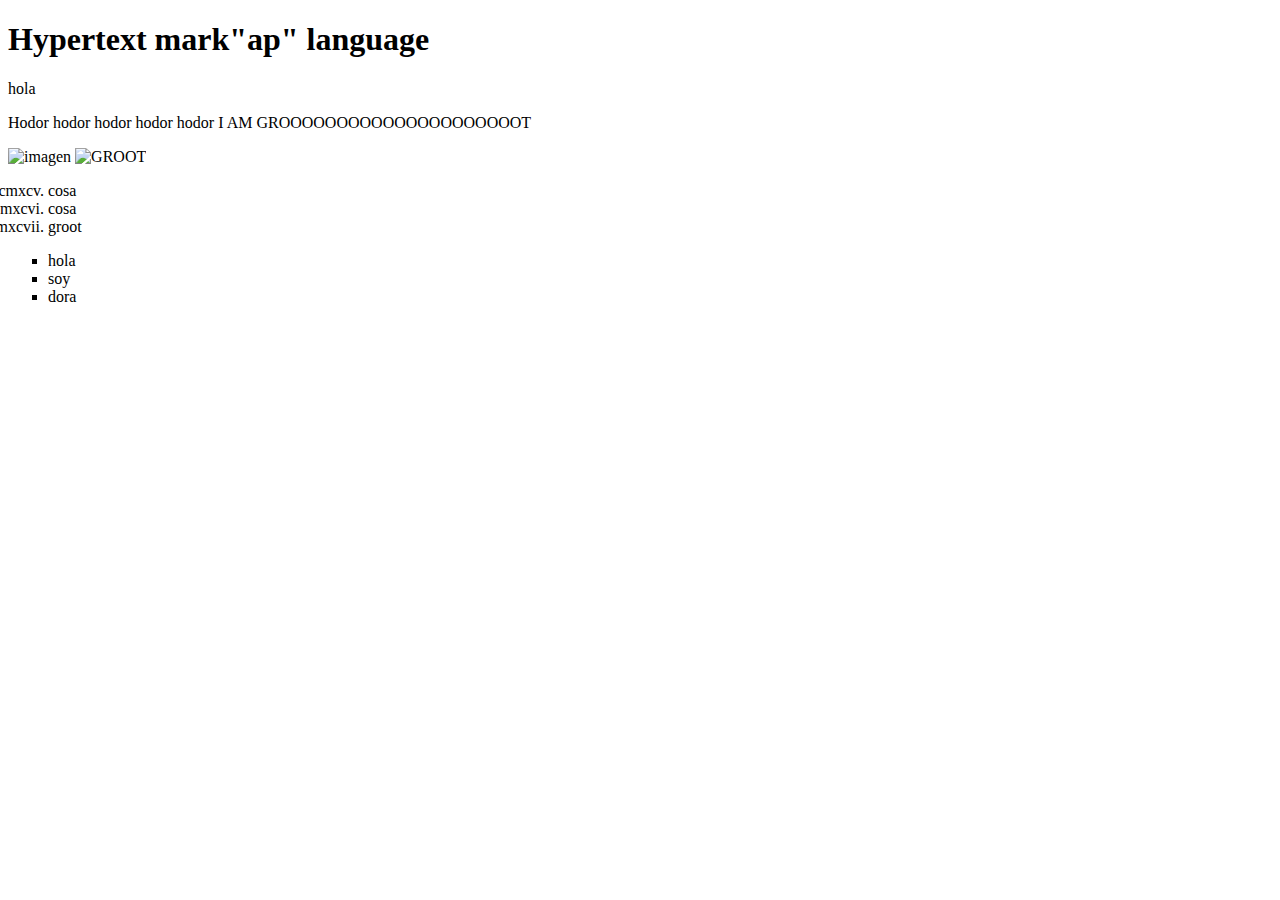
==== index.html @ c52c1794 "tercera clase" ====
<!DOCTYPE html>
<html lang="en">
<head>
    <meta charset="UTF-8">
    <meta http-equiv="X-UA-Compatible" content="IE=edge">
    <meta name="viewport" content="width=device-width, initial-scale=1.0">
    <title>Document</title>
</head>
<body>
    <header>
        <h1> Hypertext mark"ap" language</h1>
        <h15> hola</h15>
        <p>Hodor hodor hodor hodor hodor  I AM GROOOOOOOOOOOOOOOOOOOOOT</p>
        <img src="https://www.lavanguardia.com/files/og_thumbnail/uploads/2016/05/23/5fa2cfdbc6c97.jpeg" alt="imagen" width="20%">
        <img src="https://www.infobae.com/new-resizer/U3wGpmCaDozEIaa50G_mXibvVbY=/1200x628/filters:format(webp):quality(85)//cloudfront-us-east-1.images.arcpublishing.com/infobae/ERIKWO2DQRCA7NCMH72NBMMBGU.jpg" alt="GROOT" width="20%">
        <ol type="i" start="995">
            <li>cosa</li>
            <li>cosa</li>
            <li>groot</li>
        </ol>
        <ul type="square"> 
            <li>hola</li>
            <li>soy</li>
            <li>dora</li>
        </ul>
    </header>
    <main></main>
    <footer></footer>

</body>
</html>
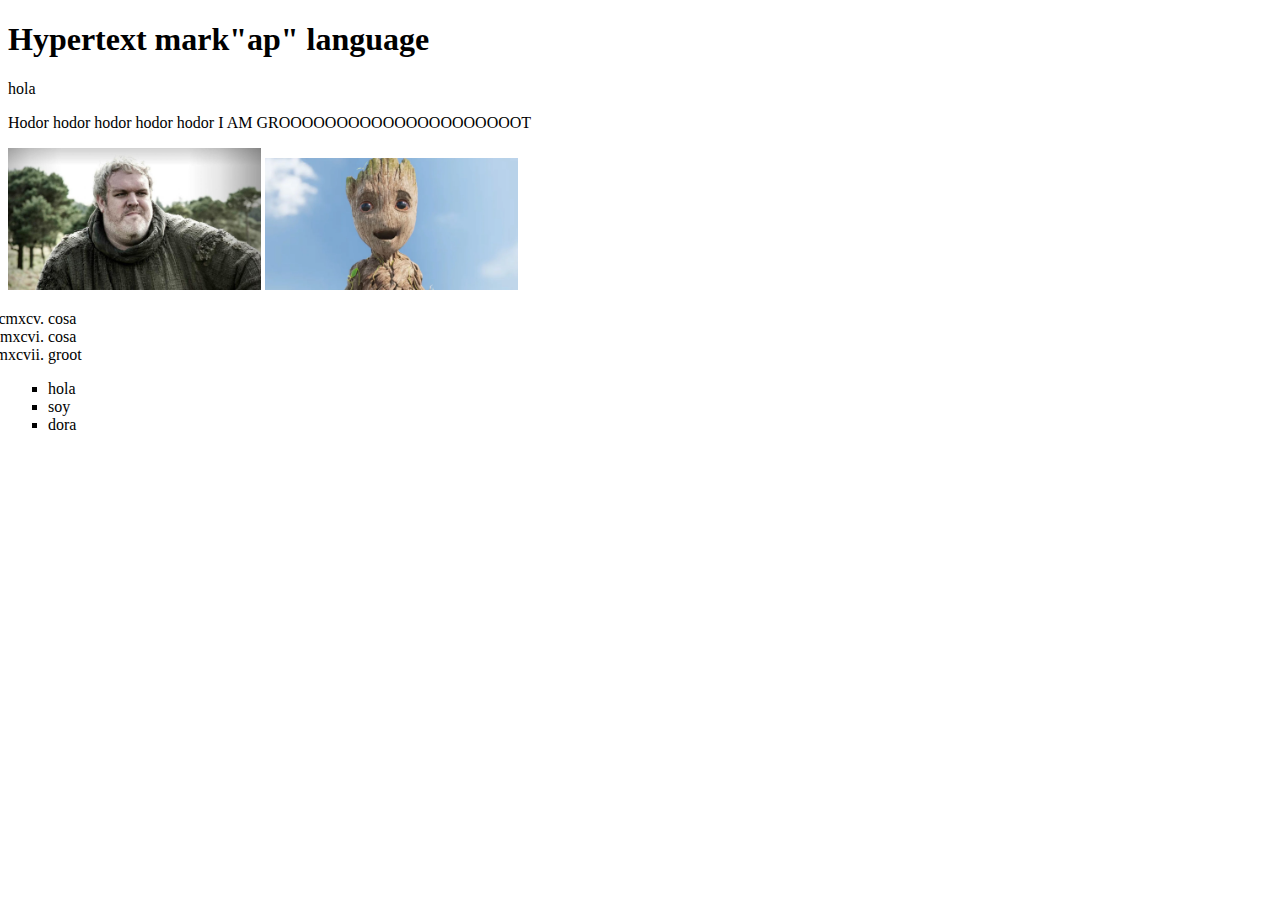
==== commit 231f269d: "Update index.html" ====
--- a/index.html
+++ b/index.html
@@ -11,8 +11,8 @@
         <h1> Hypertext mark"ap" language</h1>
         <h15> hola</h15>
         <p>Hodor hodor hodor hodor hodor  I AM GROOOOOOOOOOOOOOOOOOOOOT</p>
-        <img src="https://www.lavanguardia.com/files/og_thumbnail/uploads/2016/05/23/5fa2cfdbc6c97.jpeg" alt="imagen" width="20%">
-        <img src="https://www.infobae.com/new-resizer/U3wGpmCaDozEIaa50G_mXibvVbY=/1200x628/filters:format(webp):quality(85)//cloudfront-us-east-1.images.arcpublishing.com/infobae/ERIKWO2DQRCA7NCMH72NBMMBGU.jpg" alt="GROOT" width="20%">
+        <img src="imgs/hodor.jpeg" alt="imagen" width="20%">
+        <img src="imgs/groot.webp" alt="GROOT" width="20%">
         <ol type="i" start="995">
             <li>cosa</li>
             <li>cosa</li>
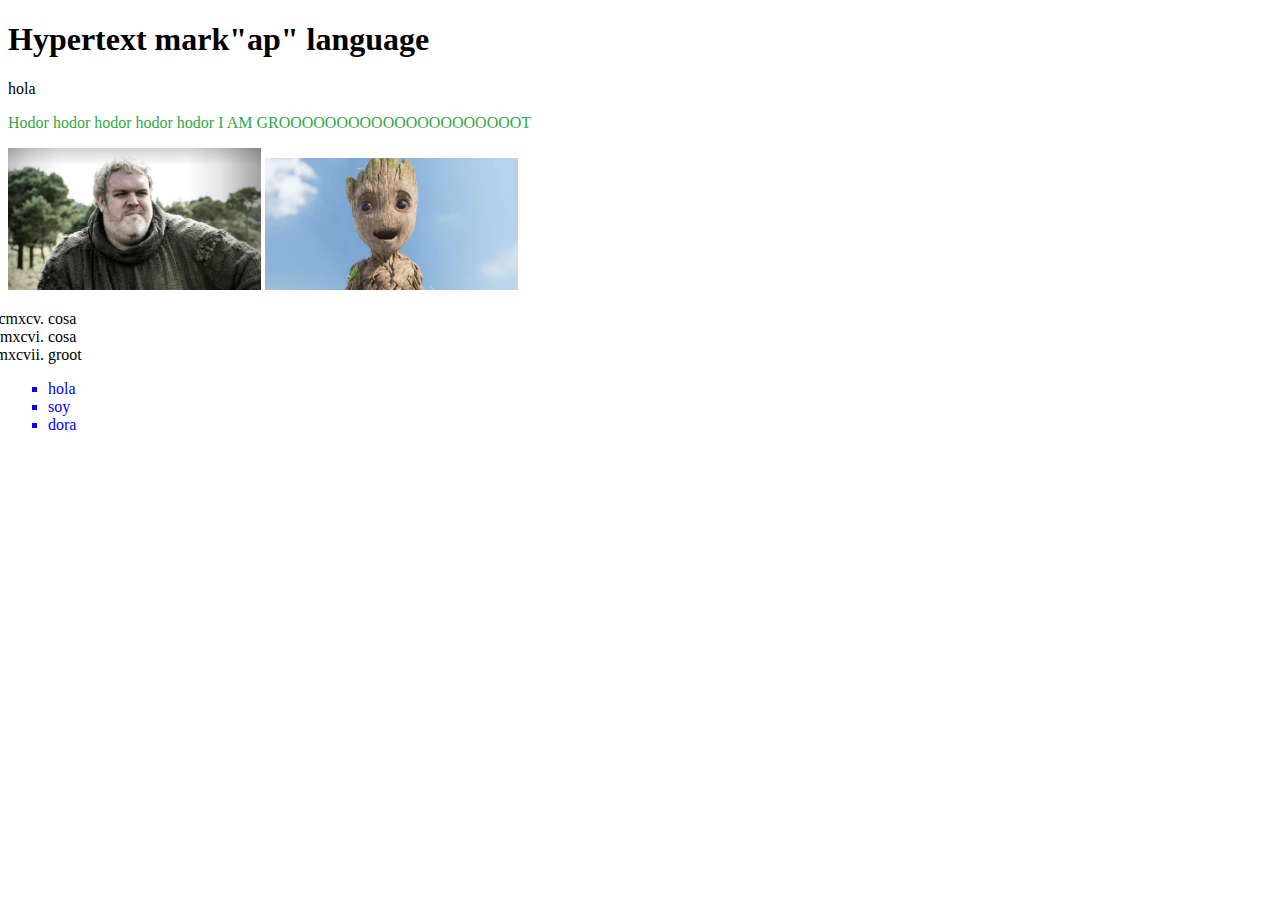
==== commit f2f439c3: "Update index.html" ====
--- a/index.html
+++ b/index.html
@@ -5,12 +5,13 @@
     <meta http-equiv="X-UA-Compatible" content="IE=edge">
     <meta name="viewport" content="width=device-width, initial-scale=1.0">
     <title>Document</title>
+    <link rel="stylesheet" href="style.css">
 </head>
 <body>
     <header>
         <h1> Hypertext mark"ap" language</h1>
         <h15> hola</h15>
-        <p>Hodor hodor hodor hodor hodor  I AM GROOOOOOOOOOOOOOOOOOOOOT</p>
+        <p class="random">Hodor hodor hodor hodor hodor  I AM GROOOOOOOOOOOOOOOOOOOOOT</p>
         <img src="imgs/hodor.jpeg" alt="imagen" width="20%">
         <img src="imgs/groot.webp" alt="GROOT" width="20%">
         <ol type="i" start="995">
@@ -18,7 +19,7 @@
             <li>cosa</li>
             <li>groot</li>
         </ol>
-        <ul type="square"> 
+        <ul type="square" id="listorti"> 
             <li>hola</li>
             <li>soy</li>
             <li>dora</li>
--- a/style.css
+++ b/style.css
@@ -0,0 +1,7 @@
+.random{
+    color: #32a844;
+}
+
+#listorti{
+    color: blue;
+}
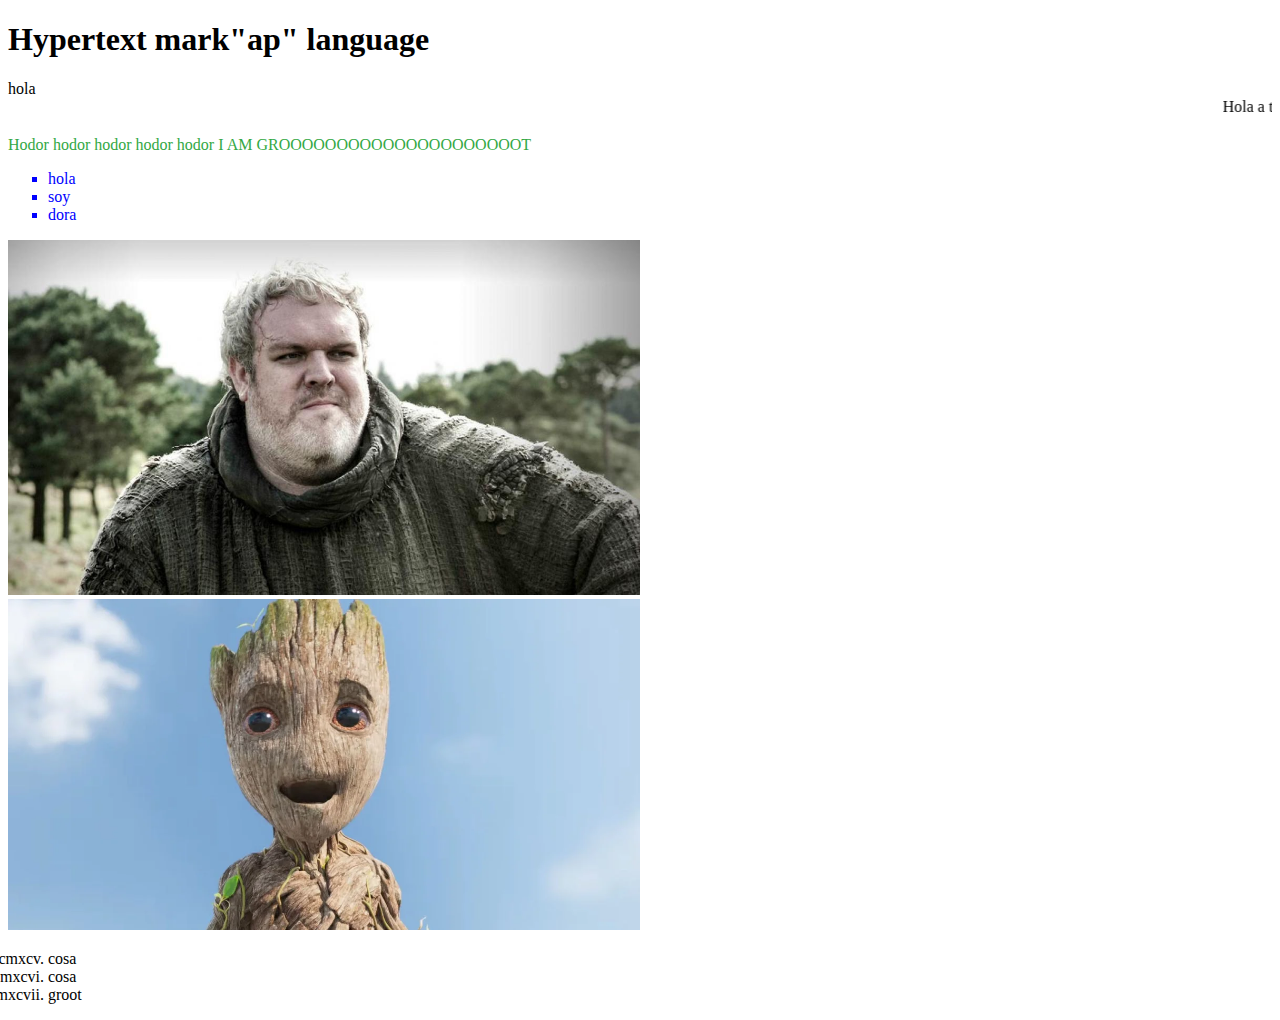
==== commit 63193190: "Update index.html" ====
--- a/index.html
+++ b/index.html
@@ -11,21 +11,42 @@
     <header>
         <h1> Hypertext mark"ap" language</h1>
         <h15> hola</h15>
-        <p class="random">Hodor hodor hodor hodor hodor  I AM GROOOOOOOOOOOOOOOOOOOOOT</p>
-        <img src="imgs/hodor.jpeg" alt="imagen" width="20%">
-        <img src="imgs/groot.webp" alt="GROOT" width="20%">
-        <ol type="i" start="995">
-            <li>cosa</li>
-            <li>cosa</li>
-            <li>groot</li>
-        </ol>
-        <ul type="square" id="listorti"> 
-            <li>hola</li>
-            <li>soy</li>
-            <li>dora</li>
-        </ul>
+       
+        <div>
+        
+        </div>
     </header>
-    <main></main>
+    <main>
+
+        <marquee behavior="" direction="">Hola a todos</marquee>
+        
+        <div class="flex-container">
+        <div class="container">
+            <div class="Header">
+                <p class="random">Hodor hodor hodor hodor hodor  I AM GROOOOOOOOOOOOOOOOOOOOOT</p>
+                
+            </div>
+            <div class="menu">
+                <ul type="square" id="listorti"> 
+                    <li>hola</li>
+                    <li>soy</li>
+                    <li>dora</li>
+                </ul>
+            </div>
+            <div class="content">
+                <img src="imgs/hodor.jpeg" alt="imagen" width="50%">
+                <img src="imgs/groot.webp" alt="GROOT" width="50%" >
+            </div>
+            <div class="info">
+                <ol type="i" start="995">
+                    <li>cosa</li>
+                    <li>cosa</li>
+                    <li>groot</li>
+                </ol>
+            </div>
+          </div>
+        </div> 
+    </main>
     <footer></footer>
 
 </body>
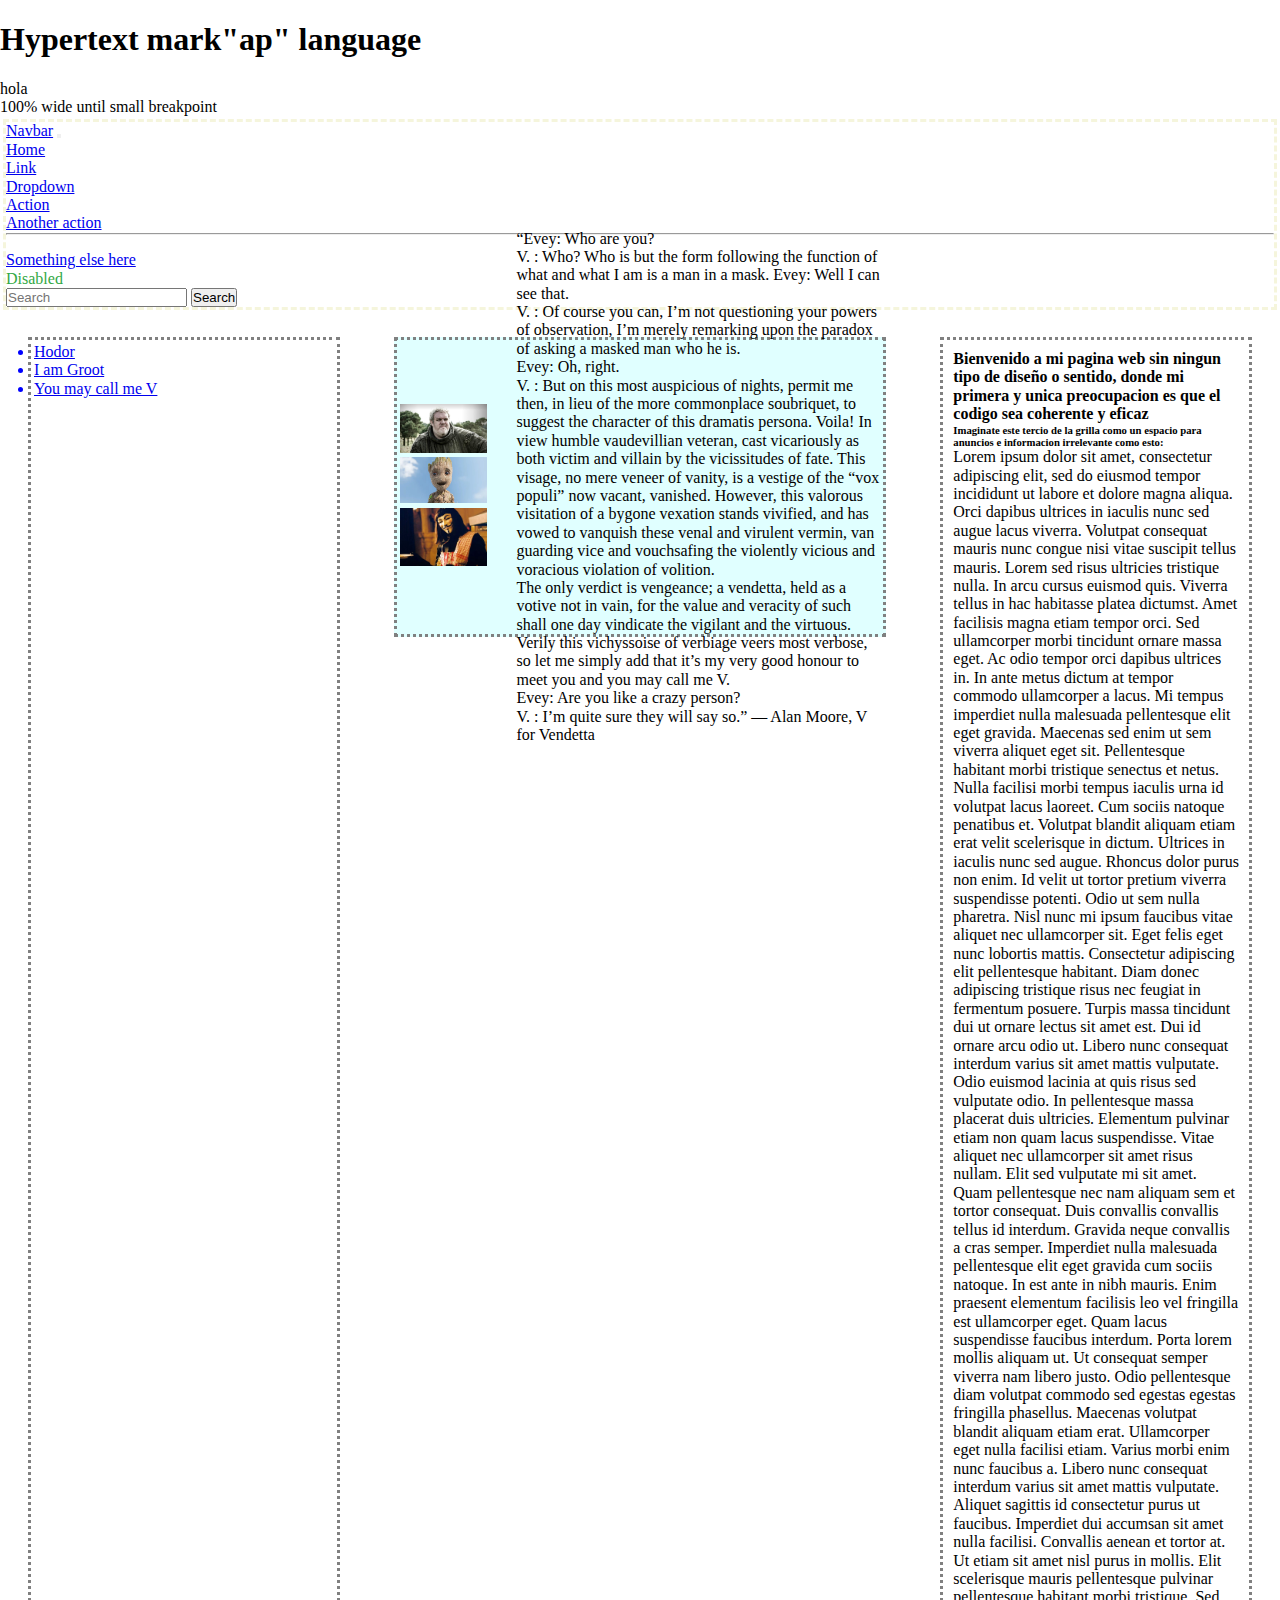
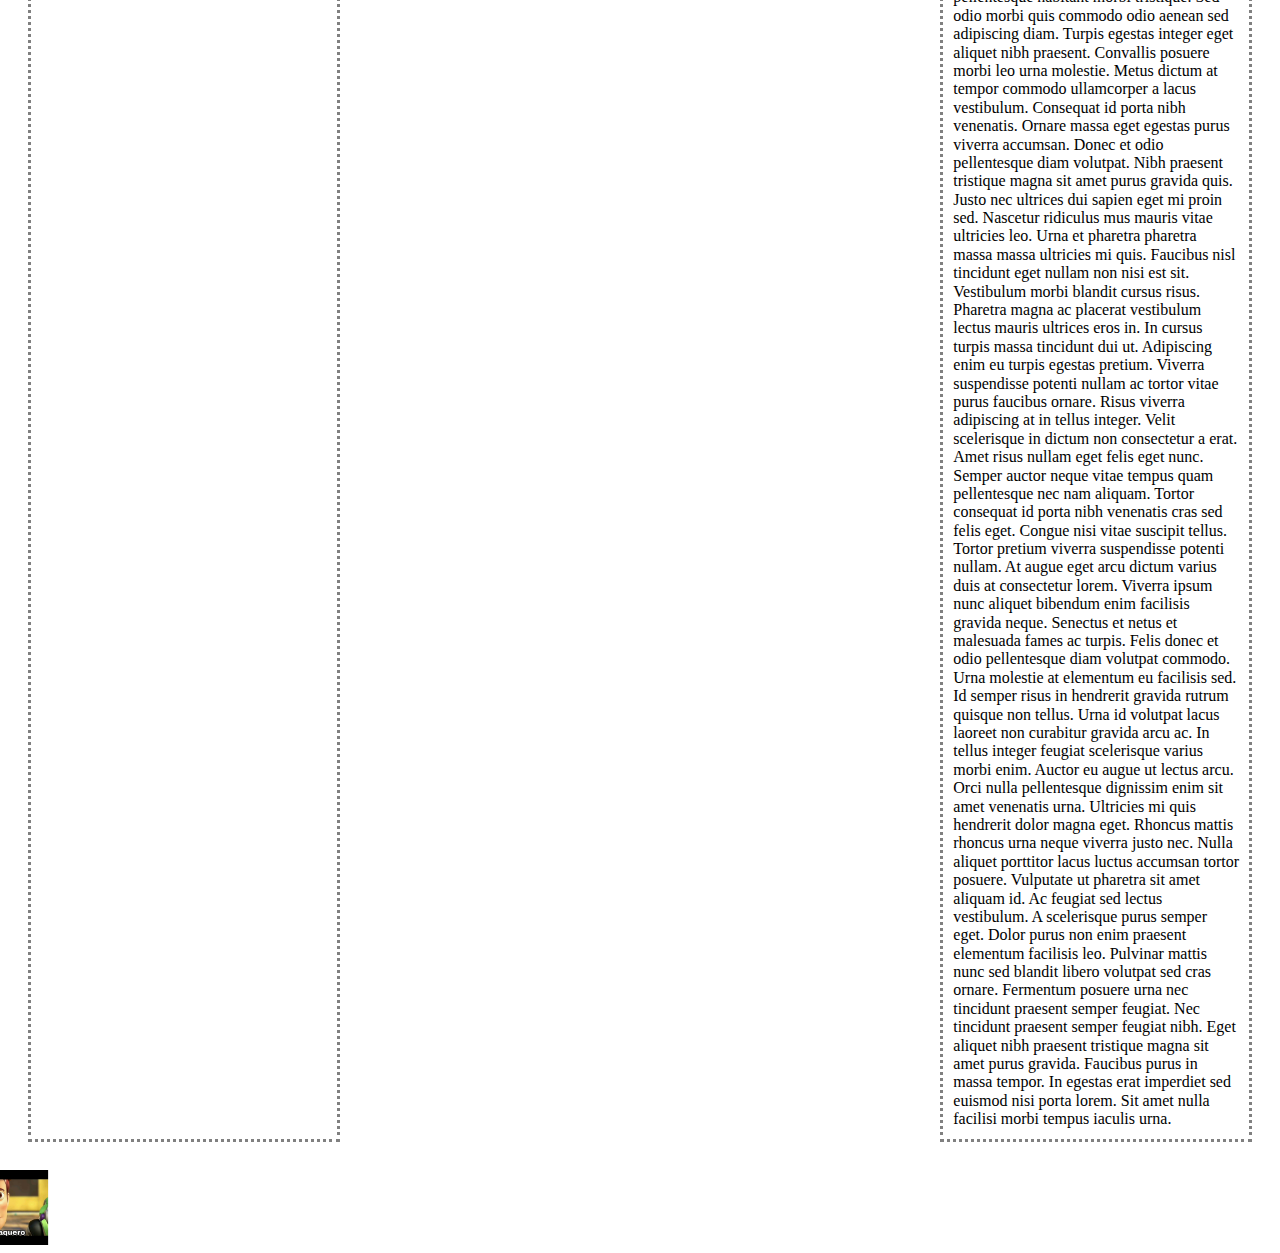
==== commit 3359ae73: "Update index.html" ====
--- a/index.html
+++ b/index.html
@@ -6,6 +6,9 @@
     <meta name="viewport" content="width=device-width, initial-scale=1.0">
     <title>Document</title>
     <link rel="stylesheet" href="style.css">
+    <script defer src="./java.js"></script>
+    <link href="https://cdn.jsdelivr.net/npm/bootstrap@5.2.2/dist/css/bootstrap.min.css" rel="stylesheet" integrity="sha384-Zenh87qX5JnK2Jl0vWa8Ck2rdkQ2Bzep5IDxbcnCeuOxjzrPF/et3URy9Bv1WTRi" crossorigin="anonymous">
+
 </head>
 <body>
     <header>
@@ -18,36 +21,121 @@
     </header>
     <main>
 
-        <marquee behavior="" direction="">Hola a todos</marquee>
         
-        <div class="flex-container">
+        
+        <div class="flex-container">100% wide until small breakpoint
         <div class="container">
             <div class="Header">
-                <p class="random">Hodor hodor hodor hodor hodor  I AM GROOOOOOOOOOOOOOOOOOOOOT</p>
+               
+                <nav class="navbar navbar-expand-lg bg-light">
+                    <div class="container-fluid">
+                      <a class="navbar-brand" href="#">Navbar</a>
+                      <button class="navbar-toggler" type="button" data-bs-toggle="collapse" data-bs-target="#navbarSupportedContent" aria-controls="navbarSupportedContent" aria-expanded="false" aria-label="Toggle navigation">
+                        <span class="navbar-toggler-icon"></span>
+                      </button>
+                      <div class="collapse navbar-collapse" id="navbarSupportedContent">
+                        <ul class="navbar-nav me-auto mb-2 mb-lg-0">
+                          <li class="nav-item">
+                            <a class="nav-link active" aria-current="page" href="#">Home</a>
+                          </li>
+                          <li class="nav-item">
+                            <a class="nav-link" href="#">Link</a>
+                          </li>
+                          <li class="nav-item dropdown">
+                            <a class="nav-link dropdown-toggle" href="#" role="button" data-bs-toggle="dropdown" aria-expanded="false">
+                              Dropdown
+                            </a>
+                            <ul class="dropdown-menu">
+                              <li><a class="dropdown-item" href="#">Action</a></li>
+                              <li><a class="dropdown-item" href="#">Another action</a></li>
+                              <li><hr class="dropdown-divider"></li>
+                              <li><a class="dropdown-item" href="#">Something else here</a></li>
+                            </ul>
+                          </li>
+                          <li class="nav-item">
+                            <a class="nav-link disabled">Disabled</a>
+                          </li>
+                        </ul>
+                        <form class="d-flex" role="search">
+                          <input class="form-control me-2" type="search" placeholder="Search" aria-label="Search">
+                          <button class="btn btn-outline-success" type="submit">Search</button>
+                        </form>
+                      </div>
+                    </div>
+                  </nav>
                 
             </div>
-            <div class="menu">
-                <ul type="square" id="listorti"> 
-                    <li>hola</li>
-                    <li>soy</li>
-                    <li>dora</li>
-                </ul>
+      <div class="menu">
+          <ul id="listorti"> 
+              <li><a href="https://www.youtube.com/watch?v=Ir7rBPU9GwM">Hodor</a></li>
+              <li><a href="https://www.youtube.com/watch?v=rCh2pE5wHqo/">I am Groot</a></li>
+              <li><a href="https://www.youtube.com/watch?v=wKn1R6fekk4">You may call me V</a></li>
+          </ul>
+          <p></p>
+      </div>
+      <div class="content">
+        
+        <div id="carouselExampleSlidesOnly" class="carousel slide" data-bs-ride="carousel">
+          <div class="carousel-inner">
+            <div class="carousel-item active">
+              <img src="imgs/hodor.jpeg" class="d-block w-75" alt="hodor" width="75%">
             </div>
-            <div class="content">
-                <img src="imgs/hodor.jpeg" alt="imagen" width="50%">
-                <img src="imgs/groot.webp" alt="GROOT" width="50%" >
+            <div class="carousel-item">
+              <img src="imgs/groot.webp" class="d-block w-75" alt="groot" width="75%">
             </div>
+            <div class="carousel-item">
+              <img src="imgs/Vee.jpg" class="d-block w-75" alt="vee" width="75%">
+            </div>
+          </div>
+        </div>
+
+               <div class="texto">
+                <p>“Evey: Who are you?
+                   <br> V. : Who? Who is but the form following the function of what and what I am is a man in a mask.
+                    Evey: Well I can see that.
+                    <br> V. : Of course you can, I’m not questioning your powers of observation, I’m merely remarking upon the paradox of asking a masked man who he is.
+                   <br> Evey: Oh, right.
+                   <br> V. : But on this most auspicious of nights, permit me then, in lieu of the more commonplace soubriquet, to suggest the character of this dramatis persona. Voila! In view humble vaudevillian veteran, cast vicariously as both victim and villain by the vicissitudes of fate. This visage, no mere veneer of vanity, is a vestige of the “vox populi” now vacant, vanished. However, this valorous visitation of a bygone vexation stands vivified, and has vowed to vanquish these venal and virulent vermin, van guarding vice and vouchsafing the violently vicious and voracious violation of volition.
+                   <br> The only verdict is vengeance; a vendetta, held as a votive not in vain, for the value and veracity of such shall one day vindicate the vigilant and the virtuous.
+                   <br> Verily this vichyssoise of verbiage veers most verbose, so let me simply add that it’s my very good honour to meet you and you may call me V.
+                   <br> Evey: Are you like a crazy person?
+                   <br> V. : I’m quite sure they will say so.”
+
+
+                    ― Alan Moore, V for Vendetta</p>
+               </div>
+            </div>
+            
             <div class="info">
-                <ol type="i" start="995">
-                    <li>cosa</li>
-                    <li>cosa</li>
-                    <li>groot</li>
+            
+            <h4> Bienvenido a mi pagina web sin ningun tipo de diseño o sentido, donde mi primera y unica preocupacion es que el codigo sea coherente y eficaz</h1>
+            <h6>Imaginate este tercio de la grilla como un espacio para anuncios e informacion irrelevante como esto:</h3>
+            <p>Lorem ipsum dolor sit amet, consectetur adipiscing elit, sed do eiusmod tempor incididunt ut labore et dolore magna aliqua. Orci dapibus ultrices in iaculis nunc sed augue lacus viverra. Volutpat consequat mauris nunc congue nisi vitae suscipit tellus mauris. Lorem sed risus ultricies tristique nulla. In arcu cursus euismod quis. Viverra tellus in hac habitasse platea dictumst. Amet facilisis magna etiam tempor orci. Sed ullamcorper morbi tincidunt ornare massa eget. Ac odio tempor orci dapibus ultrices in. In ante metus dictum at tempor commodo ullamcorper a lacus. Mi tempus imperdiet nulla malesuada pellentesque elit eget gravida. Maecenas sed enim ut sem viverra aliquet eget sit. Pellentesque habitant morbi tristique senectus et netus.
+
+              Nulla facilisi morbi tempus iaculis urna id volutpat lacus laoreet. Cum sociis natoque penatibus et. Volutpat blandit aliquam etiam erat velit scelerisque in dictum. Ultrices in iaculis nunc sed augue. Rhoncus dolor purus non enim. Id velit ut tortor pretium viverra suspendisse potenti. Odio ut sem nulla pharetra. Nisl nunc mi ipsum faucibus vitae aliquet nec ullamcorper sit. Eget felis eget nunc lobortis mattis. Consectetur adipiscing elit pellentesque habitant. Diam donec adipiscing tristique risus nec feugiat in fermentum posuere. Turpis massa tincidunt dui ut ornare lectus sit amet est.
+              
+              Dui id ornare arcu odio ut. Libero nunc consequat interdum varius sit amet mattis vulputate. Odio euismod lacinia at quis risus sed vulputate odio. In pellentesque massa placerat duis ultricies. Elementum pulvinar etiam non quam lacus suspendisse. Vitae aliquet nec ullamcorper sit amet risus nullam. Elit sed vulputate mi sit amet. Quam pellentesque nec nam aliquam sem et tortor consequat. Duis convallis convallis tellus id interdum. Gravida neque convallis a cras semper. Imperdiet nulla malesuada pellentesque elit eget gravida cum sociis natoque. In est ante in nibh mauris. Enim praesent elementum facilisis leo vel fringilla est ullamcorper eget. Quam lacus suspendisse faucibus interdum. Porta lorem mollis aliquam ut. Ut consequat semper viverra nam libero justo. Odio pellentesque diam volutpat commodo sed egestas egestas fringilla phasellus.
+              
+              Maecenas volutpat blandit aliquam etiam erat. Ullamcorper eget nulla facilisi etiam. Varius morbi enim nunc faucibus a. Libero nunc consequat interdum varius sit amet mattis vulputate. Aliquet sagittis id consectetur purus ut faucibus. Imperdiet dui accumsan sit amet nulla facilisi. Convallis aenean et tortor at. Ut etiam sit amet nisl purus in mollis. Elit scelerisque mauris pellentesque pulvinar pellentesque habitant morbi tristique. Sed odio morbi quis commodo odio aenean sed adipiscing diam. Turpis egestas integer eget aliquet nibh praesent.
+              
+              Convallis posuere morbi leo urna molestie. Metus dictum at tempor commodo ullamcorper a lacus vestibulum. Consequat id porta nibh venenatis. Ornare massa eget egestas purus viverra accumsan. Donec et odio pellentesque diam volutpat. Nibh praesent tristique magna sit amet purus gravida quis. Justo nec ultrices dui sapien eget mi proin sed. Nascetur ridiculus mus mauris vitae ultricies leo. Urna et pharetra pharetra massa massa ultricies mi quis. Faucibus nisl tincidunt eget nullam non nisi est sit. Vestibulum morbi blandit cursus risus. Pharetra magna ac placerat vestibulum lectus mauris ultrices eros in. In cursus turpis massa tincidunt dui ut. Adipiscing enim eu turpis egestas pretium. Viverra suspendisse potenti nullam ac tortor vitae purus faucibus ornare.
+              
+              Risus viverra adipiscing at in tellus integer. Velit scelerisque in dictum non consectetur a erat. Amet risus nullam eget felis eget nunc. Semper auctor neque vitae tempus quam pellentesque nec nam aliquam. Tortor consequat id porta nibh venenatis cras sed felis eget. Congue nisi vitae suscipit tellus. Tortor pretium viverra suspendisse potenti nullam. At augue eget arcu dictum varius duis at consectetur lorem. Viverra ipsum nunc aliquet bibendum enim facilisis gravida neque. Senectus et netus et malesuada fames ac turpis. Felis donec et odio pellentesque diam volutpat commodo. Urna molestie at elementum eu facilisis sed. Id semper risus in hendrerit gravida rutrum quisque non tellus. Urna id volutpat lacus laoreet non curabitur gravida arcu ac. In tellus integer feugiat scelerisque varius morbi enim. Auctor eu augue ut lectus arcu. Orci nulla pellentesque dignissim enim sit amet venenatis urna.
+              
+              Ultricies mi quis hendrerit dolor magna eget. Rhoncus mattis rhoncus urna neque viverra justo nec. Nulla aliquet porttitor lacus luctus accumsan tortor posuere. Vulputate ut pharetra sit amet aliquam id. Ac feugiat sed lectus vestibulum. A scelerisque purus semper eget. Dolor purus non enim praesent elementum facilisis leo. Pulvinar mattis nunc sed blandit libero volutpat sed cras ornare. Fermentum posuere urna nec tincidunt praesent semper feugiat. Nec tincidunt praesent semper feugiat nibh. Eget aliquet nibh praesent tristique magna sit amet purus gravida. Faucibus purus in massa tempor. In egestas erat imperdiet sed euismod nisi porta lorem. Sit amet nulla facilisi morbi tempus iaculis urna.</p>
                 </ol>
             </div>
+          
           </div>
         </div> 
     </main>
-    <footer></footer>
+    <footer>
+        <div class="chao">
+        <marquee behavior="" direction="right"> 
+        <img src="imgs/woody.jpg" alt="vaquero" height="75px">
+        </marquee>
+        </div>
+    </footer>
 
 </body>
 </html>
--- a/style.css
+++ b/style.css
@@ -1,7 +1,85 @@
-.random{
-    color: #32a844;
-}
+*{
+    box-sizing: border-box;
+    padding: 0;
+    margin: 0;
+  }
+  
+  html {
+    line-height: 1.15; /* 1 */
+    -webkit-text-size-adjust: 100%; /* 2 */
+  }
+  
+  
+  @media only screen and (max-width: 600px) {
+    body {
+      background-color: lightgrey;
+      margin: 0;
+    }
+  }
+  
+  main {
+    display: block;
+  }
+
+  h1 {
+    font-size: 2em;
+    margin: 0.67em 0;}
+    
+hr {box-sizing: content-box; 
+    height: 0; 
+    overflow: visible; 
+    }
+
+pre {font-family: monospace, monospace;
+    font-size: 1em; 
+    }
+
+    a {
+        background-color: transparent;}
+
+img {border-style: none;
+    max-width: 100%;
+     }
+
 
 #listorti{
     color: blue;
 }
+.container {  display: grid;
+    grid-template-columns:  1fr 1.5fr 1fr;
+    grid-template-rows: auto auto auto;
+    gap: 2px 4px;
+    padding: 3px;
+    grid-auto-flow: row;
+    grid-template-areas:
+      "header header header"
+      "menu content info"
+      "menu content info";
+  }
+  
+  .Header { grid-area: header;
+    color: #32a844;
+    border: 3px dashed beige;
+    }
+  
+  .menu { grid-area: menu; 
+    padding: 3px;
+    border: 3px dotted gray;
+    margin: 25px;}
+  
+  .content { grid-area: content;
+    padding: 3px;
+    border: 3px dotted gray;
+    margin: 25px; 
+    display:flex;
+    height: 300px;
+    justify-content: center;
+    align-items: center;
+    background-color: lightcyan;
+      
+}
+  
+  .info { grid-area: info;
+    padding: 10px;
+    border: 3px dotted gray;
+    margin: 25px; }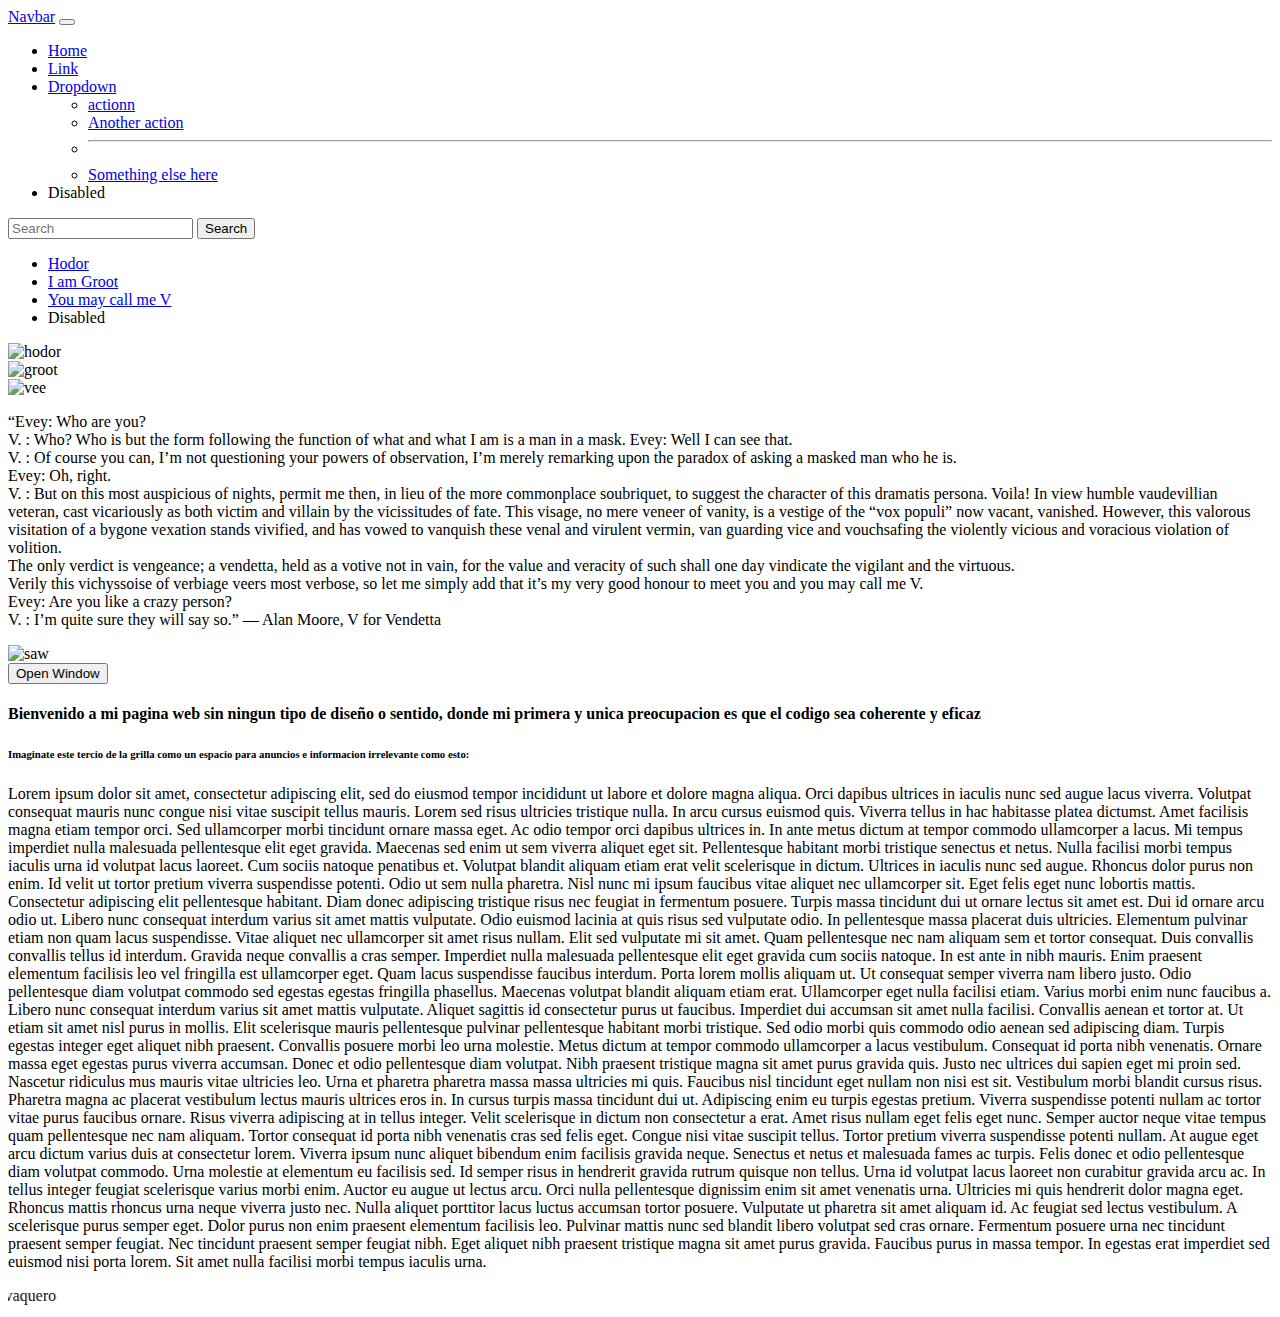
==== commit 2da45154: "Create index.html" ====
--- a/index.html
+++ b/index.html
@@ -6,136 +6,145 @@
     <meta name="viewport" content="width=device-width, initial-scale=1.0">
     <title>Document</title>
     <link rel="stylesheet" href="style.css">
-    <script defer src="./java.js"></script>
     <link href="https://cdn.jsdelivr.net/npm/bootstrap@5.2.2/dist/css/bootstrap.min.css" rel="stylesheet" integrity="sha384-Zenh87qX5JnK2Jl0vWa8Ck2rdkQ2Bzep5IDxbcnCeuOxjzrPF/et3URy9Bv1WTRi" crossorigin="anonymous">
 
 </head>
 <body>
-    <header>
-        <h1> Hypertext mark"ap" language</h1>
-        <h15> hola</h15>
-       
-        <div>
+    <header class="sticky-top">
+      <div class="Header">
+               
+        <nav class="navbar navbar-expand-lg bg-light">
+            <div class="container-fluid">
+              <a class="navbar-brand" href="#">Navbar</a>
+              <button class="navbar-toggler" type="button" data-bs-toggle="collapse" data-bs-target="#navbarSupportedContent" aria-controls="navbarSupportedContent" aria-expanded="false" aria-label="Toggle navigation">
+                <span class="navbar-toggler-icon"></span>
+              </button>
+              <div class="collapse navbar-collapse" id="navbarSupportedContent">
+                <ul class="navbar-nav me-auto mb-2 mb-lg-0">
+                  <li class="nav-item">
+                    <a class="nav-link active" aria-current="page" href="#">Home</a>
+                  </li>
+                  <li class="nav-item">
+                    <a class="nav-link" href="#">Link</a>
+                  </li>
+                  <li class="nav-item dropdown">
+                    <a class="nav-link dropdown-toggle" href="#" role="button" data-bs-toggle="dropdown" aria-expanded="false">
+                      Dropdown
+                    </a>
+                    <ul class="dropdown-menu">
+                      <li><a class="dropdown-item" href="#">actionn</a></li>
+                      <li><a class="dropdown-item" href="#">Another action</a></li>
+                      <li><hr class="dropdown-divider"></li>
+                      <li><a class="dropdown-item" href="#">Something else here</a></li>
+                    </ul>
+                  </li>
+                  <li class="nav-item">
+                    <a class="nav-link disabled">Disabled</a>
+                  </li>
+                </ul>
+                <form class="d-flex" role="search">
+                  <input class="form-control me-2" type="search" placeholder="Search" aria-label="Search">
+                  <button class="btn btn-outline-success" type="submit">Search</button>
+                </form>
+              </div>
+            </div>
+          </nav>
         
-        </div>
+    </div>
     </header>
-    <main>
-
+    <main> 
         
-        
-        <div class="flex-container">100% wide until small breakpoint
+        <div class="flex-container">
         <div class="container">
-            <div class="Header">
-               
-                <nav class="navbar navbar-expand-lg bg-light">
-                    <div class="container-fluid">
-                      <a class="navbar-brand" href="#">Navbar</a>
-                      <button class="navbar-toggler" type="button" data-bs-toggle="collapse" data-bs-target="#navbarSupportedContent" aria-controls="navbarSupportedContent" aria-expanded="false" aria-label="Toggle navigation">
-                        <span class="navbar-toggler-icon"></span>
-                      </button>
-                      <div class="collapse navbar-collapse" id="navbarSupportedContent">
-                        <ul class="navbar-nav me-auto mb-2 mb-lg-0">
-                          <li class="nav-item">
-                            <a class="nav-link active" aria-current="page" href="#">Home</a>
-                          </li>
-                          <li class="nav-item">
-                            <a class="nav-link" href="#">Link</a>
-                          </li>
-                          <li class="nav-item dropdown">
-                            <a class="nav-link dropdown-toggle" href="#" role="button" data-bs-toggle="dropdown" aria-expanded="false">
-                              Dropdown
-                            </a>
-                            <ul class="dropdown-menu">
-                              <li><a class="dropdown-item" href="#">Action</a></li>
-                              <li><a class="dropdown-item" href="#">Another action</a></li>
-                              <li><hr class="dropdown-divider"></li>
-                              <li><a class="dropdown-item" href="#">Something else here</a></li>
-                            </ul>
-                          </li>
-                          <li class="nav-item">
-                            <a class="nav-link disabled">Disabled</a>
-                          </li>
-                        </ul>
-                        <form class="d-flex" role="search">
-                          <input class="form-control me-2" type="search" placeholder="Search" aria-label="Search">
-                          <button class="btn btn-outline-success" type="submit">Search</button>
-                        </form>
-                      </div>
-                    </div>
-                  </nav>
-                
-            </div>
-      <div class="menu">
-          <ul id="listorti"> 
-              <li><a href="https://www.youtube.com/watch?v=Ir7rBPU9GwM">Hodor</a></li>
-              <li><a href="https://www.youtube.com/watch?v=rCh2pE5wHqo/">I am Groot</a></li>
-              <li><a href="https://www.youtube.com/watch?v=wKn1R6fekk4">You may call me V</a></li>
-          </ul>
-          <p></p>
+           
+      <div class="shadow p-3 mb-5 bg-body rounded" id="menu" >
+        <ul class="nav flex-column">
+          <li class="nav-item">
+            <a class="nav-link active" aria-current="page" href="https://www.youtube.com/watch?v=Ir7rBPU9GwM">Hodor</a>
+          </li>
+          <li class="nav-item">
+            <a class="nav-link" href="https://www.youtube.com/watch?v=rCh2pE5wHqo/">I am Groot</a>
+          </li>
+          <li class="nav-item">
+            <a class="nav-link" href="https://www.youtube.com/watch?v=wKn1R6fekk4">You may call me V</a>
+          </li>
+          <li class="nav-item">
+            <a class="nav-link disabled">Disabled</a>
+          </li>
+        </ul>
       </div>
-      <div class="content">
+      <div class="shadow p-3 mb-5 bg-body rounded" id="content">
         
         <div id="carouselExampleSlidesOnly" class="carousel slide" data-bs-ride="carousel">
           <div class="carousel-inner">
             <div class="carousel-item active">
-              <img src="imgs/hodor.jpeg" class="d-block w-75" alt="hodor" width="75%">
+              <img src="C:\Users\Toto\Desktop\Facu\program\Itba-program\imgs\hodor.jpeg" class="d-block w-75" alt="hodor" width="75">
             </div>
             <div class="carousel-item">
-              <img src="imgs/groot.webp" class="d-block w-75" alt="groot" width="75%">
+              <img src="C:\Users\Toto\Desktop\Facu\program\Itba-program\imgs\groot.webp" class="d-block w-75" alt="groot" width="75">
             </div>
             <div class="carousel-item">
-              <img src="imgs/Vee.jpg" class="d-block w-75" alt="vee" width="75%">
+              <img src="C:\Users\Toto\Desktop\Facu\program\Itba-program\imgs\Vee.jpg" class="d-block w-75" alt="vee" width="75">
             </div>
           </div>
         </div>
-
-               <div class="texto">
-                <p>“Evey: Who are you?
-                   <br> V. : Who? Who is but the form following the function of what and what I am is a man in a mask.
-                    Evey: Well I can see that.
-                    <br> V. : Of course you can, I’m not questioning your powers of observation, I’m merely remarking upon the paradox of asking a masked man who he is.
-                   <br> Evey: Oh, right.
-                   <br> V. : But on this most auspicious of nights, permit me then, in lieu of the more commonplace soubriquet, to suggest the character of this dramatis persona. Voila! In view humble vaudevillian veteran, cast vicariously as both victim and villain by the vicissitudes of fate. This visage, no mere veneer of vanity, is a vestige of the “vox populi” now vacant, vanished. However, this valorous visitation of a bygone vexation stands vivified, and has vowed to vanquish these venal and virulent vermin, van guarding vice and vouchsafing the violently vicious and voracious violation of volition.
-                   <br> The only verdict is vengeance; a vendetta, held as a votive not in vain, for the value and veracity of such shall one day vindicate the vigilant and the virtuous.
-                   <br> Verily this vichyssoise of verbiage veers most verbose, so let me simply add that it’s my very good honour to meet you and you may call me V.
-                   <br> Evey: Are you like a crazy person?
-                   <br> V. : I’m quite sure they will say so.”
+        <div class="texto">
+          <p>“Evey: Who are you?
+            <br> V. : Who? Who is but the form following the function of what and what I am is a man in a mask.
+            Evey: Well I can see that.
+            <br> V. : Of course you can, I’m not questioning your powers of observation, I’m merely remarking upon the paradox of asking a masked man who he is.
+            <br> Evey: Oh, right.
+            <br> V. : But on this most auspicious of nights, permit me then, in lieu of the more commonplace soubriquet, to suggest the character of this dramatis persona. Voila! In view humble vaudevillian veteran, cast vicariously as both victim and villain by the vicissitudes of fate. This visage, no mere veneer of vanity, is a vestige of the “vox populi” now vacant, vanished. However, this valorous visitation of a bygone vexation stands vivified, and has vowed to vanquish these venal and virulent vermin, van guarding vice and vouchsafing the violently vicious and voracious violation of volition.
+            <br> The only verdict is vengeance; a vendetta, held as a votive not in vain, for the value and veracity of such shall one day vindicate the vigilant and the virtuous.
+            <br> Verily this vichyssoise of verbiage veers most verbose, so let me simply add that it’s my very good honour to meet you and you may call me V.
+            <br> Evey: Are you like a crazy person?
+            <br> V. : I’m quite sure they will say so.”
 
 
-                    ― Alan Moore, V for Vendetta</p>
-               </div>
-            </div>
-            
-            <div class="info">
-            
-            <h4> Bienvenido a mi pagina web sin ningun tipo de diseño o sentido, donde mi primera y unica preocupacion es que el codigo sea coherente y eficaz</h1>
-            <h6>Imaginate este tercio de la grilla como un espacio para anuncios e informacion irrelevante como esto:</h3>
-            <p>Lorem ipsum dolor sit amet, consectetur adipiscing elit, sed do eiusmod tempor incididunt ut labore et dolore magna aliqua. Orci dapibus ultrices in iaculis nunc sed augue lacus viverra. Volutpat consequat mauris nunc congue nisi vitae suscipit tellus mauris. Lorem sed risus ultricies tristique nulla. In arcu cursus euismod quis. Viverra tellus in hac habitasse platea dictumst. Amet facilisis magna etiam tempor orci. Sed ullamcorper morbi tincidunt ornare massa eget. Ac odio tempor orci dapibus ultrices in. In ante metus dictum at tempor commodo ullamcorper a lacus. Mi tempus imperdiet nulla malesuada pellentesque elit eget gravida. Maecenas sed enim ut sem viverra aliquet eget sit. Pellentesque habitant morbi tristique senectus et netus.
+            ― Alan Moore, V for Vendetta</p>
+        </div>
+        <div class="saw">
+          <img src="C:\Users\Toto\Desktop\Facu\program\Itba-program\imgs\saw.jpg" alt="saw">
+          <form>
+            <input type="button" value="Open Window" onclick="openWin()">
+          </form>
+        </div>
+      </div>
+      <div class="shadow p-3 mb-5 bg-body rounded" id="info">
+        <div class="overflow-auto" id="text">
+          <h4> Bienvenido a mi pagina web sin ningun tipo de diseño o sentido, donde mi primera y unica preocupacion es que el codigo sea coherente y eficaz</h1>
+          <h6>Imaginate este tercio de la grilla como un espacio para anuncios e informacion irrelevante como esto:</h3>
+          <p>Lorem ipsum dolor sit amet, consectetur adipiscing elit, sed do eiusmod tempor incididunt ut labore et dolore magna aliqua. Orci dapibus ultrices in iaculis nunc sed augue lacus viverra. Volutpat consequat mauris nunc congue nisi vitae suscipit tellus mauris. Lorem sed risus ultricies tristique nulla. In arcu cursus euismod quis. Viverra tellus in hac habitasse platea dictumst. Amet facilisis magna etiam tempor orci. Sed ullamcorper morbi tincidunt ornare massa eget. Ac odio tempor orci dapibus ultrices in. In ante metus dictum at tempor commodo ullamcorper a lacus. Mi tempus imperdiet nulla malesuada pellentesque elit eget gravida. Maecenas sed enim ut sem viverra aliquet eget sit. Pellentesque habitant morbi tristique senectus et netus.
 
-              Nulla facilisi morbi tempus iaculis urna id volutpat lacus laoreet. Cum sociis natoque penatibus et. Volutpat blandit aliquam etiam erat velit scelerisque in dictum. Ultrices in iaculis nunc sed augue. Rhoncus dolor purus non enim. Id velit ut tortor pretium viverra suspendisse potenti. Odio ut sem nulla pharetra. Nisl nunc mi ipsum faucibus vitae aliquet nec ullamcorper sit. Eget felis eget nunc lobortis mattis. Consectetur adipiscing elit pellentesque habitant. Diam donec adipiscing tristique risus nec feugiat in fermentum posuere. Turpis massa tincidunt dui ut ornare lectus sit amet est.
+          Nulla facilisi morbi tempus iaculis urna id volutpat lacus laoreet. Cum sociis natoque penatibus et. Volutpat blandit aliquam etiam erat velit scelerisque in dictum. Ultrices in iaculis nunc sed augue. Rhoncus dolor purus non enim. Id velit ut tortor pretium viverra suspendisse potenti. Odio ut sem nulla pharetra. Nisl nunc mi ipsum faucibus vitae aliquet nec ullamcorper sit. Eget felis eget nunc lobortis mattis. Consectetur adipiscing elit pellentesque habitant. Diam donec adipiscing tristique risus nec feugiat in fermentum posuere. Turpis massa tincidunt dui ut ornare lectus sit amet est.
               
-              Dui id ornare arcu odio ut. Libero nunc consequat interdum varius sit amet mattis vulputate. Odio euismod lacinia at quis risus sed vulputate odio. In pellentesque massa placerat duis ultricies. Elementum pulvinar etiam non quam lacus suspendisse. Vitae aliquet nec ullamcorper sit amet risus nullam. Elit sed vulputate mi sit amet. Quam pellentesque nec nam aliquam sem et tortor consequat. Duis convallis convallis tellus id interdum. Gravida neque convallis a cras semper. Imperdiet nulla malesuada pellentesque elit eget gravida cum sociis natoque. In est ante in nibh mauris. Enim praesent elementum facilisis leo vel fringilla est ullamcorper eget. Quam lacus suspendisse faucibus interdum. Porta lorem mollis aliquam ut. Ut consequat semper viverra nam libero justo. Odio pellentesque diam volutpat commodo sed egestas egestas fringilla phasellus.
+          Dui id ornare arcu odio ut. Libero nunc consequat interdum varius sit amet mattis vulputate. Odio euismod lacinia at quis risus sed vulputate odio. In pellentesque massa placerat duis ultricies. Elementum pulvinar etiam non quam lacus suspendisse. Vitae aliquet nec ullamcorper sit amet risus nullam. Elit sed vulputate mi sit amet. Quam pellentesque nec nam aliquam sem et tortor consequat. Duis convallis convallis tellus id interdum. Gravida neque convallis a cras semper. Imperdiet nulla malesuada pellentesque elit eget gravida cum sociis natoque. In est ante in nibh mauris. Enim praesent elementum facilisis leo vel fringilla est ullamcorper eget. Quam lacus suspendisse faucibus interdum. Porta lorem mollis aliquam ut. Ut consequat semper viverra nam libero justo. Odio pellentesque diam volutpat commodo sed egestas egestas fringilla phasellus.
               
-              Maecenas volutpat blandit aliquam etiam erat. Ullamcorper eget nulla facilisi etiam. Varius morbi enim nunc faucibus a. Libero nunc consequat interdum varius sit amet mattis vulputate. Aliquet sagittis id consectetur purus ut faucibus. Imperdiet dui accumsan sit amet nulla facilisi. Convallis aenean et tortor at. Ut etiam sit amet nisl purus in mollis. Elit scelerisque mauris pellentesque pulvinar pellentesque habitant morbi tristique. Sed odio morbi quis commodo odio aenean sed adipiscing diam. Turpis egestas integer eget aliquet nibh praesent.
+          Maecenas volutpat blandit aliquam etiam erat. Ullamcorper eget nulla facilisi etiam. Varius morbi enim nunc faucibus a. Libero nunc consequat interdum varius sit amet mattis vulputate. Aliquet sagittis id consectetur purus ut faucibus. Imperdiet dui accumsan sit amet nulla facilisi. Convallis aenean et tortor at. Ut etiam sit amet nisl purus in mollis. Elit scelerisque mauris pellentesque pulvinar pellentesque habitant morbi tristique. Sed odio morbi quis commodo odio aenean sed adipiscing diam. Turpis egestas integer eget aliquet nibh praesent.
               
-              Convallis posuere morbi leo urna molestie. Metus dictum at tempor commodo ullamcorper a lacus vestibulum. Consequat id porta nibh venenatis. Ornare massa eget egestas purus viverra accumsan. Donec et odio pellentesque diam volutpat. Nibh praesent tristique magna sit amet purus gravida quis. Justo nec ultrices dui sapien eget mi proin sed. Nascetur ridiculus mus mauris vitae ultricies leo. Urna et pharetra pharetra massa massa ultricies mi quis. Faucibus nisl tincidunt eget nullam non nisi est sit. Vestibulum morbi blandit cursus risus. Pharetra magna ac placerat vestibulum lectus mauris ultrices eros in. In cursus turpis massa tincidunt dui ut. Adipiscing enim eu turpis egestas pretium. Viverra suspendisse potenti nullam ac tortor vitae purus faucibus ornare.
-              
-              Risus viverra adipiscing at in tellus integer. Velit scelerisque in dictum non consectetur a erat. Amet risus nullam eget felis eget nunc. Semper auctor neque vitae tempus quam pellentesque nec nam aliquam. Tortor consequat id porta nibh venenatis cras sed felis eget. Congue nisi vitae suscipit tellus. Tortor pretium viverra suspendisse potenti nullam. At augue eget arcu dictum varius duis at consectetur lorem. Viverra ipsum nunc aliquet bibendum enim facilisis gravida neque. Senectus et netus et malesuada fames ac turpis. Felis donec et odio pellentesque diam volutpat commodo. Urna molestie at elementum eu facilisis sed. Id semper risus in hendrerit gravida rutrum quisque non tellus. Urna id volutpat lacus laoreet non curabitur gravida arcu ac. In tellus integer feugiat scelerisque varius morbi enim. Auctor eu augue ut lectus arcu. Orci nulla pellentesque dignissim enim sit amet venenatis urna.
-              
-              Ultricies mi quis hendrerit dolor magna eget. Rhoncus mattis rhoncus urna neque viverra justo nec. Nulla aliquet porttitor lacus luctus accumsan tortor posuere. Vulputate ut pharetra sit amet aliquam id. Ac feugiat sed lectus vestibulum. A scelerisque purus semper eget. Dolor purus non enim praesent elementum facilisis leo. Pulvinar mattis nunc sed blandit libero volutpat sed cras ornare. Fermentum posuere urna nec tincidunt praesent semper feugiat. Nec tincidunt praesent semper feugiat nibh. Eget aliquet nibh praesent tristique magna sit amet purus gravida. Faucibus purus in massa tempor. In egestas erat imperdiet sed euismod nisi porta lorem. Sit amet nulla facilisi morbi tempus iaculis urna.</p>
-                </ol>
-            </div>
+          Convallis posuere morbi leo urna molestie. Metus dictum at tempor commodo ullamcorper a lacus vestibulum. Consequat id porta nibh venenatis. Ornare massa eget egestas purus viverra accumsan. Donec et odio pellentesque diam volutpat. Nibh praesent tristique magna sit amet purus gravida quis. Justo nec ultrices dui sapien eget mi proin sed. Nascetur ridiculus mus mauris vitae ultricies leo. Urna et pharetra pharetra massa massa ultricies mi quis. Faucibus nisl tincidunt eget nullam non nisi est sit. Vestibulum morbi blandit cursus risus. Pharetra magna ac placerat vestibulum lectus mauris ultrices eros in. In cursus turpis massa tincidunt dui ut. Adipiscing enim eu turpis egestas pretium. Viverra suspendisse potenti nullam ac tortor vitae purus faucibus ornare.
           
-          </div>
-        </div> 
-    </main>
+          Risus viverra adipiscing at in tellus integer. Velit scelerisque in dictum non consectetur a erat. Amet risus nullam eget felis eget nunc. Semper auctor neque vitae tempus quam pellentesque nec nam aliquam. Tortor consequat id porta nibh venenatis cras sed felis eget. Congue nisi vitae suscipit tellus. Tortor pretium viverra suspendisse potenti nullam. At augue eget arcu dictum varius duis at consectetur lorem. Viverra ipsum nunc aliquet bibendum enim facilisis gravida neque. Senectus et netus et malesuada fames ac turpis. Felis donec et odio pellentesque diam volutpat commodo. Urna molestie at elementum eu facilisis sed. Id semper risus in hendrerit gravida rutrum quisque non tellus. Urna id volutpat lacus laoreet non curabitur gravida arcu ac. In tellus integer feugiat scelerisque varius morbi enim. Auctor eu augue ut lectus arcu. Orci nulla pellentesque dignissim enim sit amet venenatis urna.
+          
+          Ultricies mi quis hendrerit dolor magna eget. Rhoncus mattis rhoncus urna neque viverra justo nec. Nulla aliquet porttitor lacus luctus accumsan tortor posuere. Vulputate ut pharetra sit amet aliquam id. Ac feugiat sed lectus vestibulum. A scelerisque purus semper eget. Dolor purus non enim praesent elementum facilisis leo. Pulvinar mattis nunc sed blandit libero volutpat sed cras ornare. Fermentum posuere urna nec tincidunt praesent semper feugiat. Nec tincidunt praesent semper feugiat nibh. Eget aliquet nibh praesent tristique magna sit amet purus gravida. Faucibus purus in massa tempor. In egestas erat imperdiet sed euismod nisi porta lorem. Sit amet nulla facilisi morbi tempus iaculis urna.</p>
+        </div>
+      </div>
+    </div>
+  </div> 
+</main>
     <footer>
         <div class="chao">
         <marquee behavior="" direction="right"> 
-        <img src="imgs/woody.jpg" alt="vaquero" height="75px">
+        <img src="C:\Users\Toto\Desktop\Facu\program\Itba-program\imgs\woody.jpg" alt="vaquero" height="75px">
         </marquee>
         </div>
     </footer>
 
+
+    <script>
+      function openWin() {
+    window.open("");
+  }
+    </script>
 </body>
 </html>
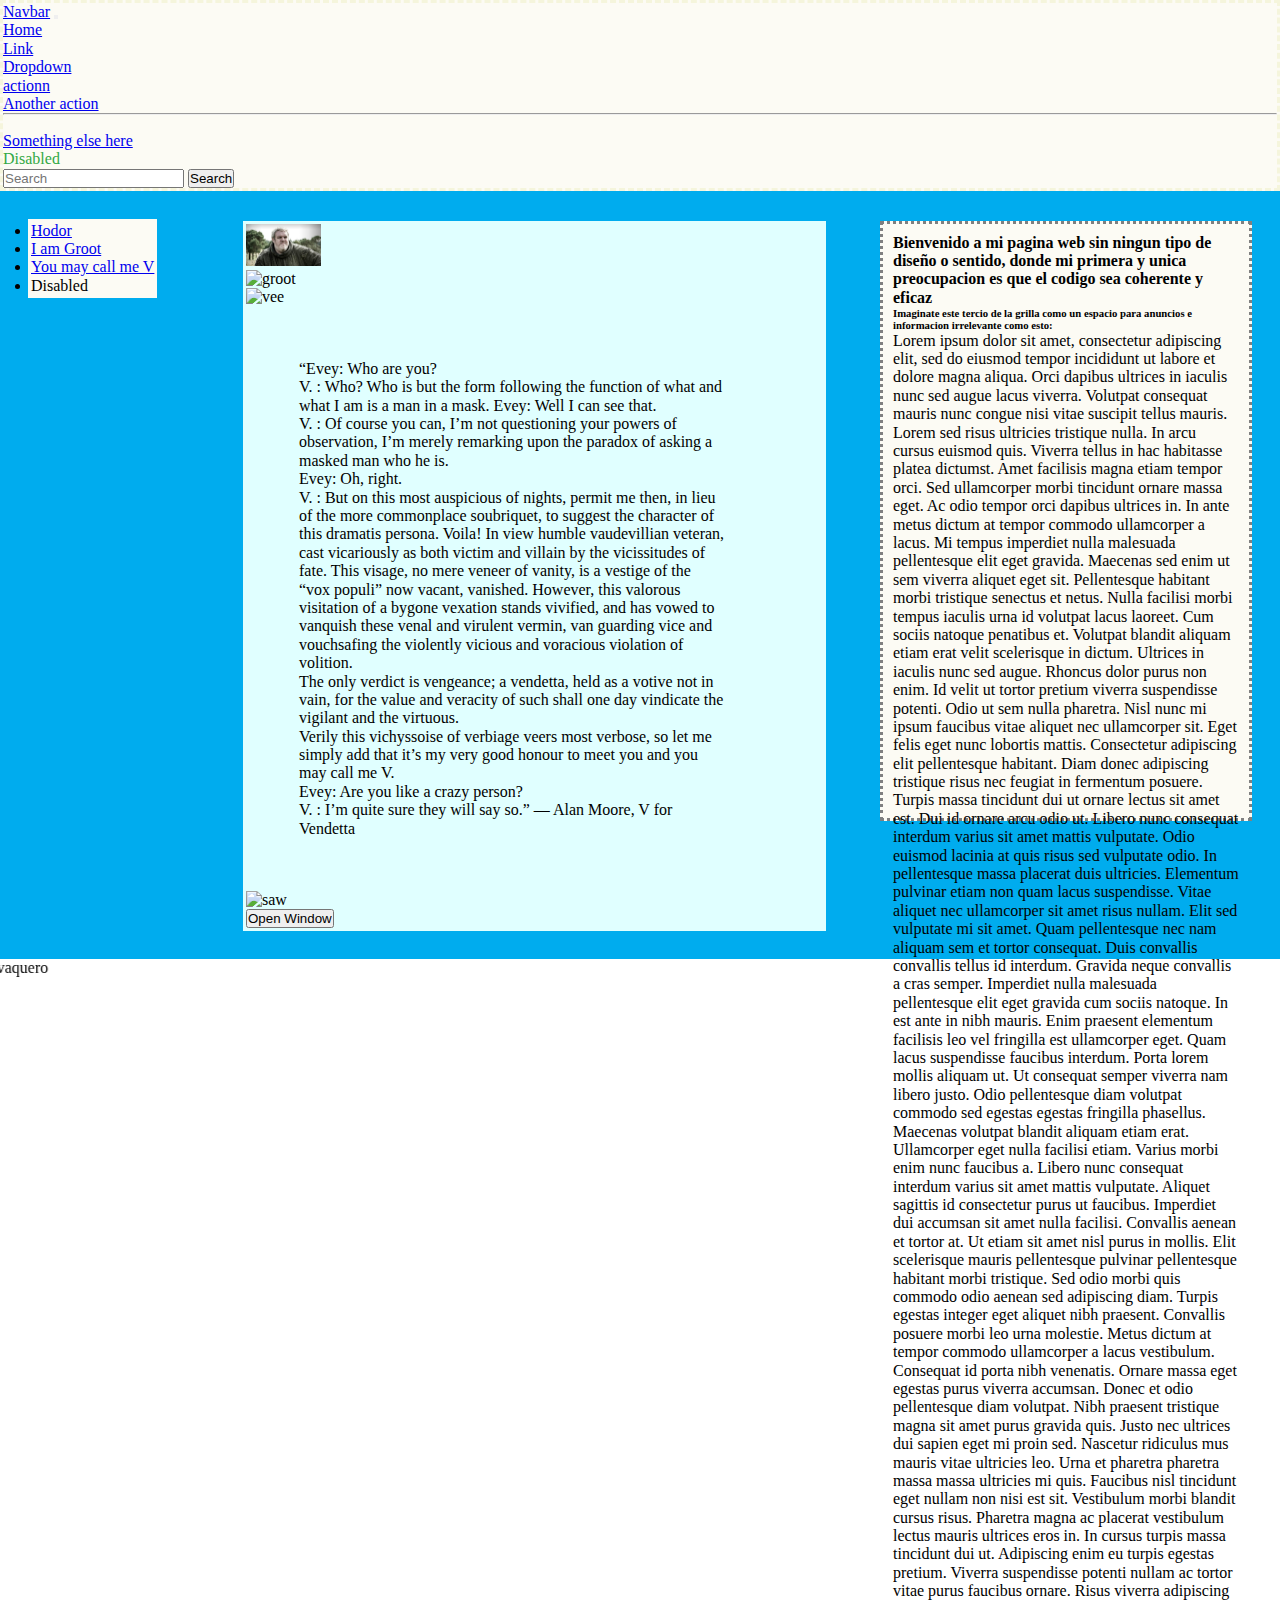
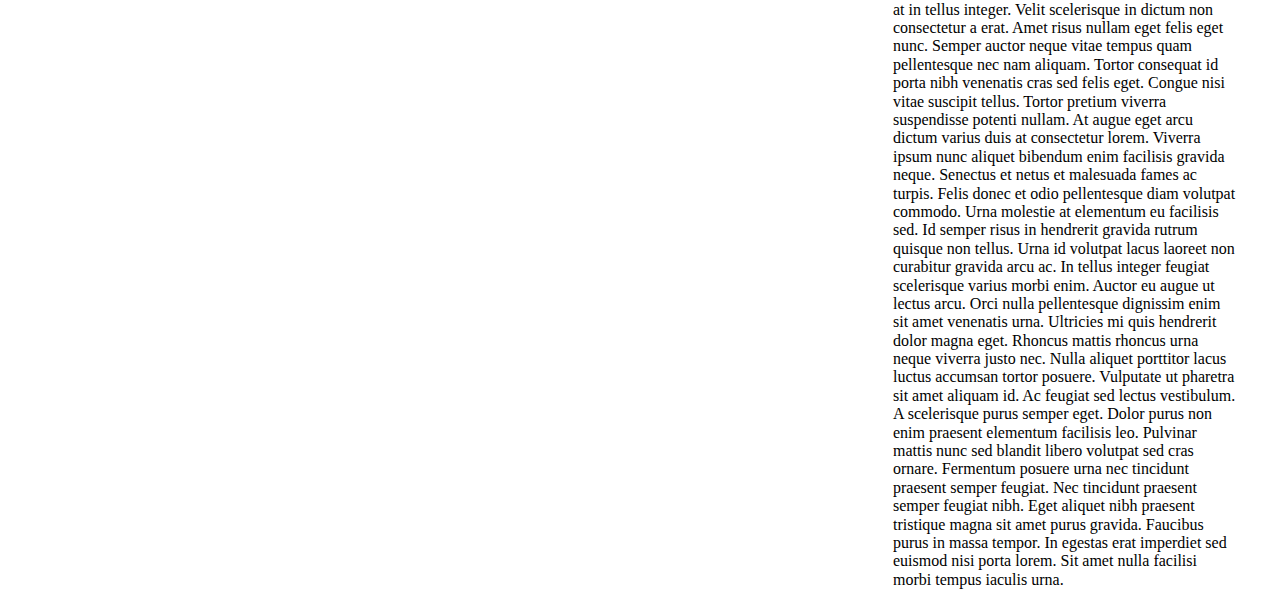
==== commit 4d7cd372: "Update index.html" ====
--- a/index.html
+++ b/index.html
@@ -78,7 +78,7 @@
         <div id="carouselExampleSlidesOnly" class="carousel slide" data-bs-ride="carousel">
           <div class="carousel-inner">
             <div class="carousel-item active">
-              <img src="C:\Users\Toto\Desktop\Facu\program\Itba-program\imgs\hodor.jpeg" class="d-block w-75" alt="hodor" width="75">
+              <img src="imgs\hodor.jpeg" class="d-block w-75" alt="hodor" width="75">
             </div>
             <div class="carousel-item">
               <img src="C:\Users\Toto\Desktop\Facu\program\Itba-program\imgs\groot.webp" class="d-block w-75" alt="groot" width="75">
--- a/style.css
+++ b/style.css
@@ -0,0 +1,114 @@
+*{
+    box-sizing: border-box;
+    padding: 0;
+    margin: 0;
+    
+  }
+  
+  html {
+    line-height: 1.15; 
+    -webkit-text-size-adjust: 100%; 
+  }
+  
+  
+  @media only screen and (max-width: 600px) {
+    body {
+      background-color: lightgrey;
+      margin: 0;
+      min-height: 100%;
+    }
+  }
+  
+  main {
+    display: block;
+    background-color: #00acee;
+  }
+
+  h1 {
+    font-size: 2em;
+    margin: 0.67em 0;}
+    
+hr {box-sizing: content-box; 
+    height: 0; 
+    overflow: visible; 
+    }
+
+pre {font-family: monospace, monospace;
+    font-size: 1em; 
+    }
+
+    a {
+        background-color: transparent;}
+
+img {border-style: none;
+    max-width: 100%;
+     }
+
+
+#listorti{
+    color: maroon;
+}
+.container {  display: grid;
+    grid-template-columns:  0.5fr 1.5fr 1fr;
+    grid-template-rows: 0.5fr max-content max-content;
+    gap: 2px 4px;
+    padding: 3px;
+    grid-auto-flow: row;
+    grid-template-areas:
+      "header header header"
+      "menu content info"
+      "menu content info";
+    min-height: 100%;
+
+  }
+
+
+
+  
+  .Header { grid-area: header;
+    width: 100%;
+    color: #32a844;
+    border: 3px dashed beige;
+    background-color: #FCFBF4;
+    
+    
+    }
+  
+  #menu { grid-area: menu; 
+    padding: 3px;
+    margin: 25px;
+    background-color: #FCFBF4;
+    position: fixed;
+
+  }
+  
+  #content { grid-area: content;
+    padding: 3px;
+    margin: 25px; 
+    background-color: lightcyan;
+    justify-content: center;
+    align-items: center; 
+
+      
+}
+.texto{
+  width: 75%;
+  margin: 50px;
+  padding: 3px;
+  display:flex;
+}
+  
+  
+#info { grid-area: info;
+    padding: 10px;
+    border: 3px dotted gray;
+    margin: 25px; 
+    background-color: #FCFBF4;
+    
+    height: 600px;
+   max-width: 1fr;
+}
+
+#text{
+  height: 100%;
+}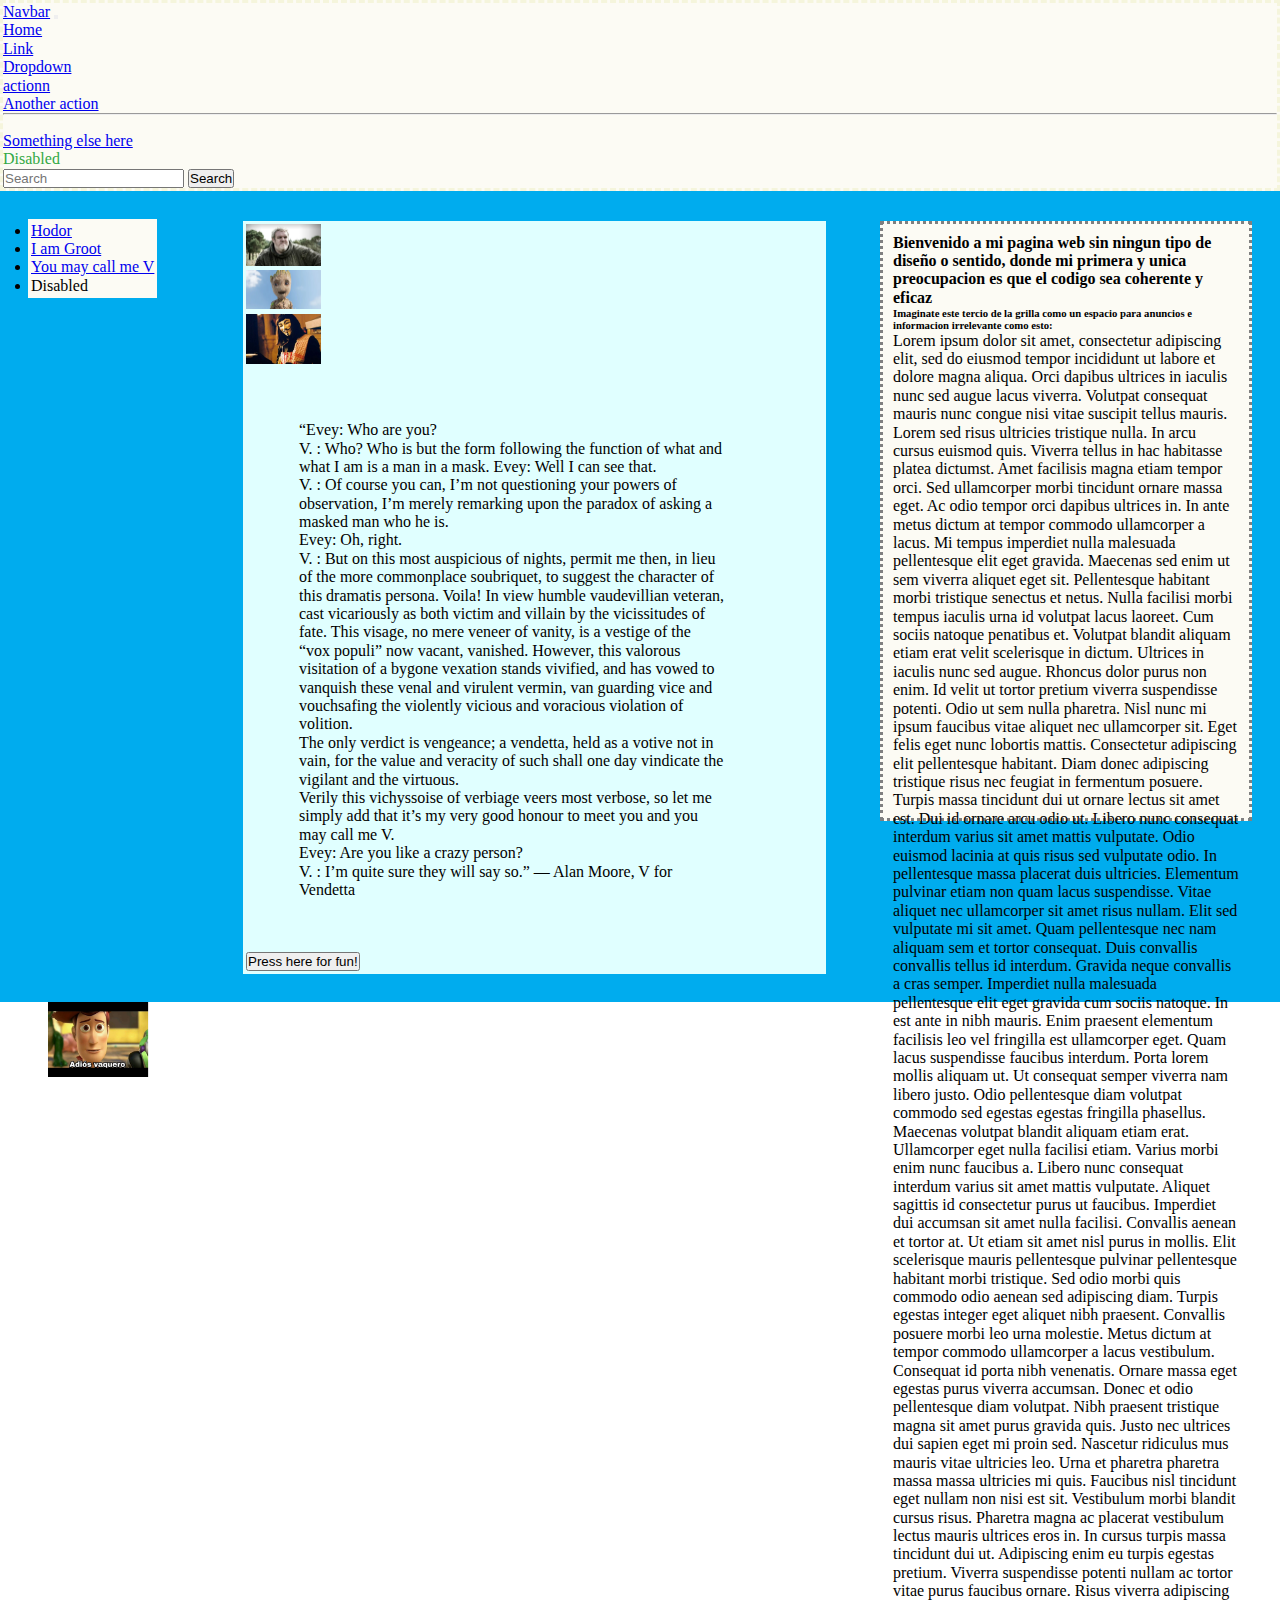
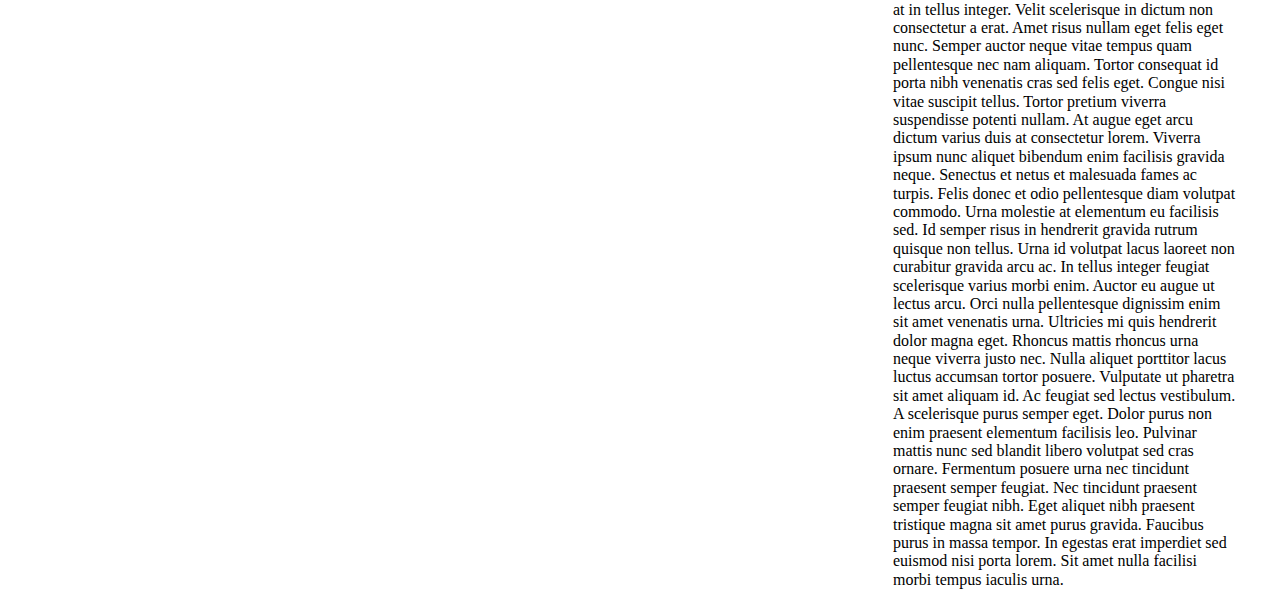
==== commit c81de5cb: "Update index.html" ====
--- a/index.html
+++ b/index.html
@@ -81,10 +81,10 @@
               <img src="imgs\hodor.jpeg" class="d-block w-75" alt="hodor" width="75">
             </div>
             <div class="carousel-item">
-              <img src="C:\Users\Toto\Desktop\Facu\program\Itba-program\imgs\groot.webp" class="d-block w-75" alt="groot" width="75">
+              <img src="imgs\groot.webp" class="d-block w-75" alt="groot" width="75">
             </div>
             <div class="carousel-item">
-              <img src="C:\Users\Toto\Desktop\Facu\program\Itba-program\imgs\Vee.jpg" class="d-block w-75" alt="vee" width="75">
+              <img src="imgs\Vee.jpg" class="d-block w-75" alt="vee" width="75">
             </div>
           </div>
         </div>
@@ -103,10 +103,9 @@
 
             ― Alan Moore, V for Vendetta</p>
         </div>
-        <div class="saw">
-          <img src="C:\Users\Toto\Desktop\Facu\program\Itba-program\imgs\saw.jpg" alt="saw">
+        <div class="tunel">
           <form>
-            <input type="button" value="Open Window" onclick="openWin()">
+            <input type="button" value="Press here for fun!" onclick="openWin()">
           </form>
         </div>
       </div>
@@ -135,16 +134,14 @@
     <footer>
         <div class="chao">
         <marquee behavior="" direction="right"> 
-        <img src="C:\Users\Toto\Desktop\Facu\program\Itba-program\imgs\woody.jpg" alt="vaquero" height="75px">
+        <img src="imgs\woody.jpg" alt="vaquero" height="75px">
         </marquee>
         </div>
     </footer>
 
 
-    <script>
-      function openWin() {
-    window.open("");
-  }
+    <script src="java.js">
+   
     </script>
 </body>
 </html>
